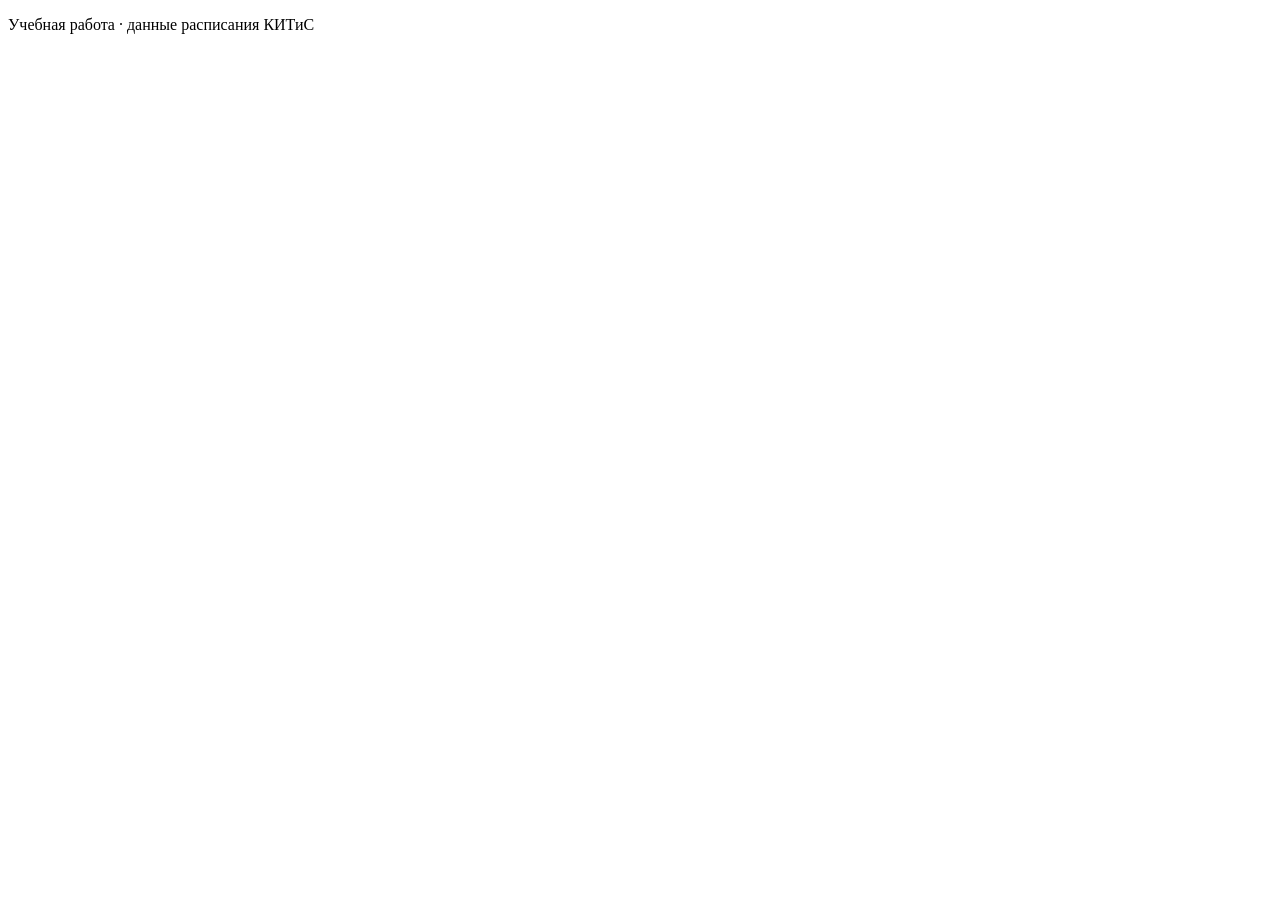
==== steps/step-01-html/index.html @ b8cbeb76 "Initial commit" ====
<!doctype html>
<html lang="ru">
<head>
<meta charset="utf-8">
<meta name="viewport" content="width=device-width, initial-scale=1">
<!-- TODO: заголовок вкладки со словом «Расписание», например «Расписание ИСр24-1 · среда» -->
<title>TODO: заголовок</title>
</head>
<body>

<!-- TODO: <header> с единственным <h1>Расписание группы ИСр24-1</h1> -->

<main>
  <!-- TODO: <section> дня:
       <h2>Среда, 18 ноября</h2>
       <ol> из трёх <li> — пары из таблицы в README.
       В каждом <li>: время в <time>08:30</time>–<time>10:00</time>,
       предмет, преподаватель, аудитория. -->

  <!-- TODO: таблица звонков (вт–сб):
       <table>
         <thead><tr><th>Пара</th><th>Начало</th><th>Конец</th></tr></thead>
         <tbody> …6 строк <tr><td>…</td></tr> из README… </tbody>
       </table> -->
</main>

<footer>
  <p>Учебная работа · данные расписания КИТиС</p>
</footer>

</body>
</html>
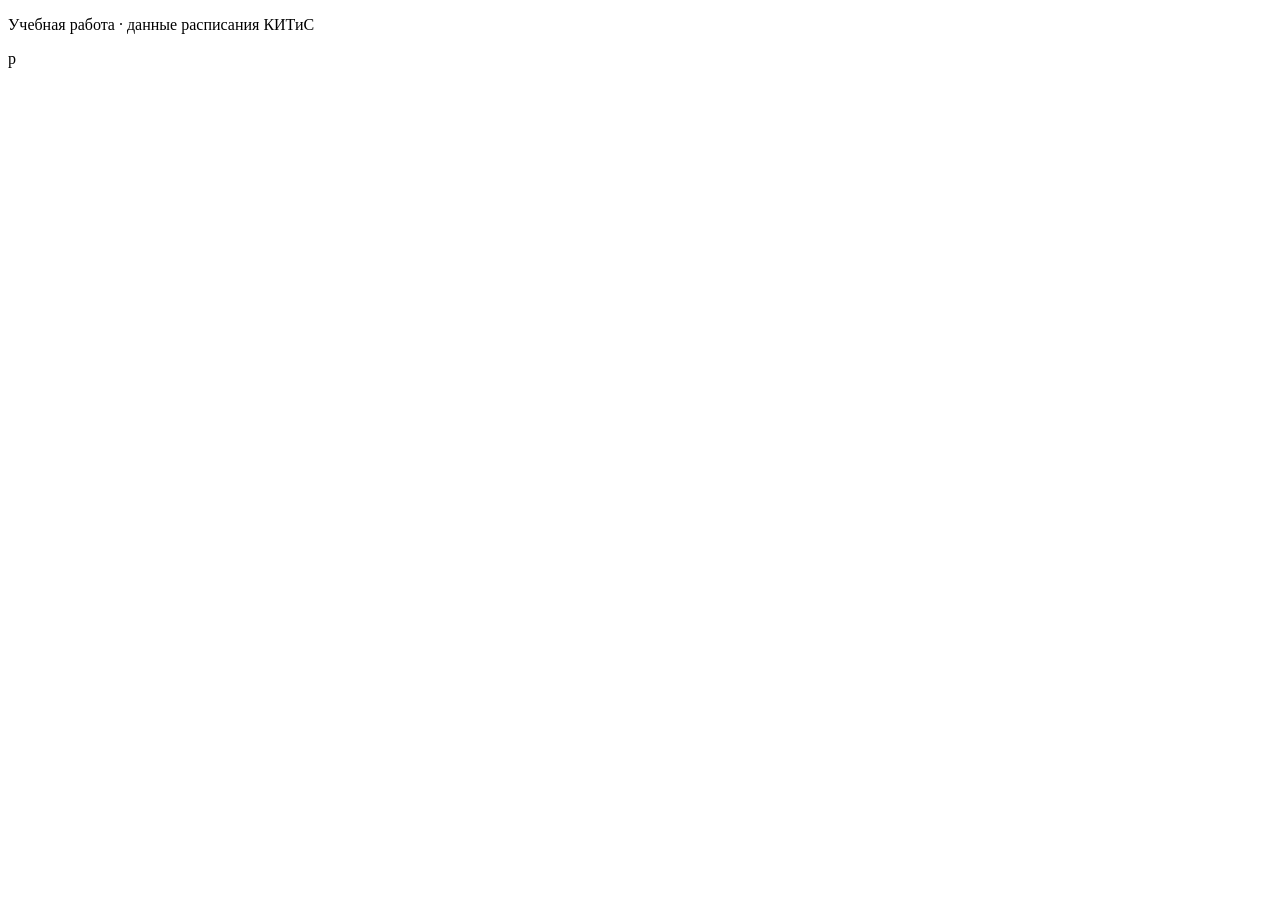
==== commit eb7a58d9: "Update index.html" ====
--- a/steps/step-01-html/index.html
+++ b/steps/step-01-html/index.html
@@ -30,3 +30,4 @@
 
 </body>
 </html>
+р
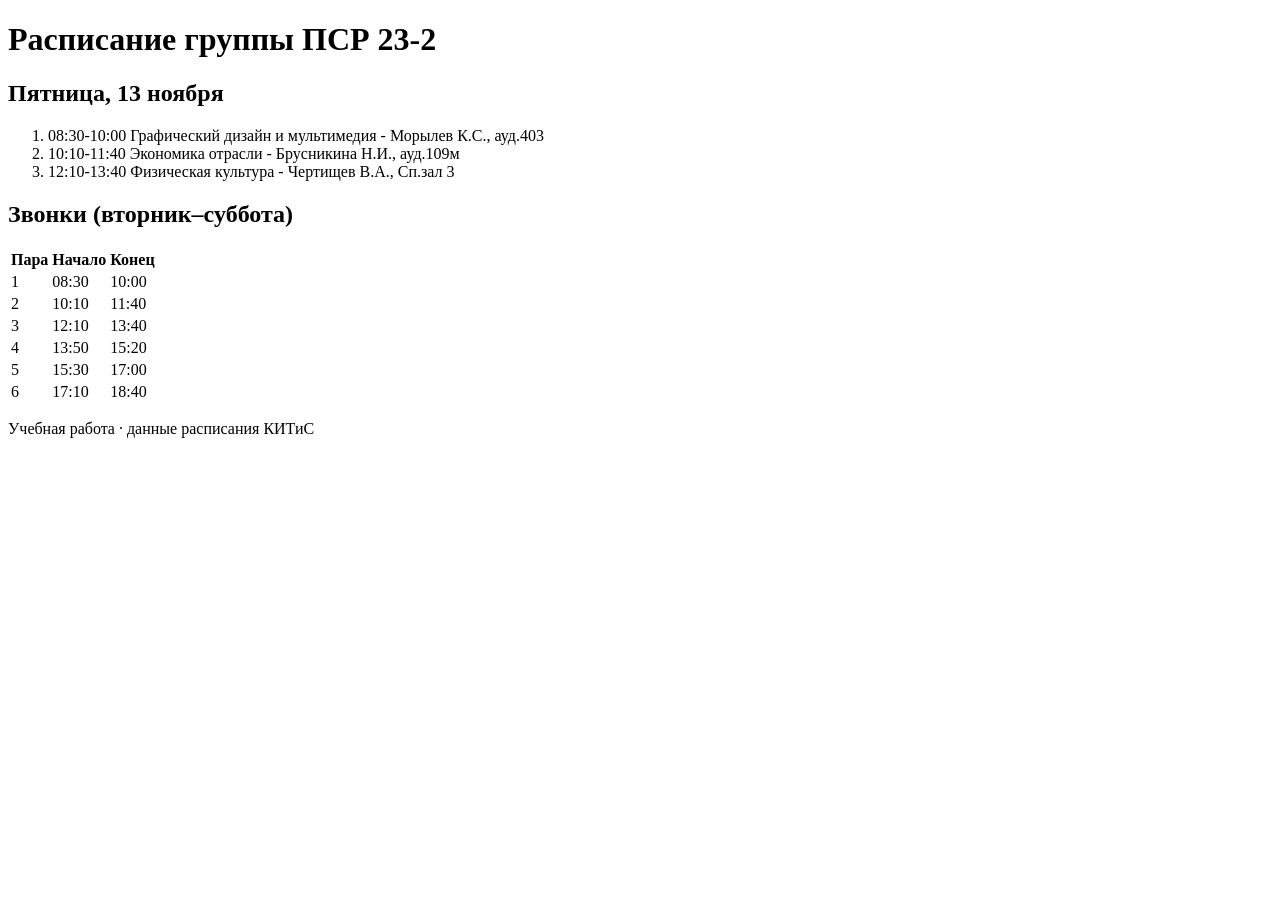
==== commit 1ab77e0e: "Update index.html" ====
--- a/steps/step-01-html/index.html
+++ b/steps/step-01-html/index.html
@@ -4,13 +4,53 @@
 <meta charset="utf-8">
 <meta name="viewport" content="width=device-width, initial-scale=1">
 <!-- TODO: заголовок вкладки со словом «Расписание», например «Расписание ИСр24-1 · среда» -->
-<title>TODO: заголовок</title>
+<title>Расписание ПСр 23-2 · пятница</title>
 </head>
 <body>
-
+<header>
+  <h1>Расписание группы ПСР 23-2</h1>
+</header>
 <!-- TODO: <header> с единственным <h1>Расписание группы ИСр24-1</h1> -->
 
 <main>
+<section>
+  <h2>Пятница, 13 ноября </h2>
+  <ol>
+    <li>
+      <time>08:30</time>-<time>10:00</time>
+      Графический дизайн и мультимедия - Морылев К.С., ауд.403
+    </li>
+    <li>
+      <time>10:10</time>-<time>11:40</time>
+      Экономика отрасли - Брусникина Н.И., ауд.109м
+    </li>
+    <li>
+      <time>12:10</time>-<time>13:40</time>
+      Физическая культура - Чертищев В.А., Сп.зал 3
+    </li>
+  </ol>
+</section>
+
+ <section>
+    <h2>Звонки (вторник–суббота)</h2>
+    <table>
+      <thead>
+        <tr>
+          <th>Пара</th>
+          <th>Начало</th>
+          <th>Конец</th>
+        </tr>
+      </thead>
+      <tbody>
+        <tr><td>1</td><td><time>08:30</time></td><td><time>10:00</time></td></tr>
+        <tr><td>2</td><td><time>10:10</time></td><td><time>11:40</time></td></tr>
+        <tr><td>3</td><td><time>12:10</time></td><td><time>13:40</time></td></tr>
+        <tr><td>4</td><td><time>13:50</time></td><td><time>15:20</time></td></tr>
+        <tr><td>5</td><td><time>15:30</time></td><td><time>17:00</time></td></tr>
+        <tr><td>6</td><td><time>17:10</time></td><td><time>18:40</time></td></tr>
+      </tbody>
+    </table>
+  </section>
   <!-- TODO: <section> дня:
        <h2>Среда, 18 ноября</h2>
        <ol> из трёх <li> — пары из таблицы в README.
@@ -30,4 +70,3 @@
 
 </body>
 </html>
-р
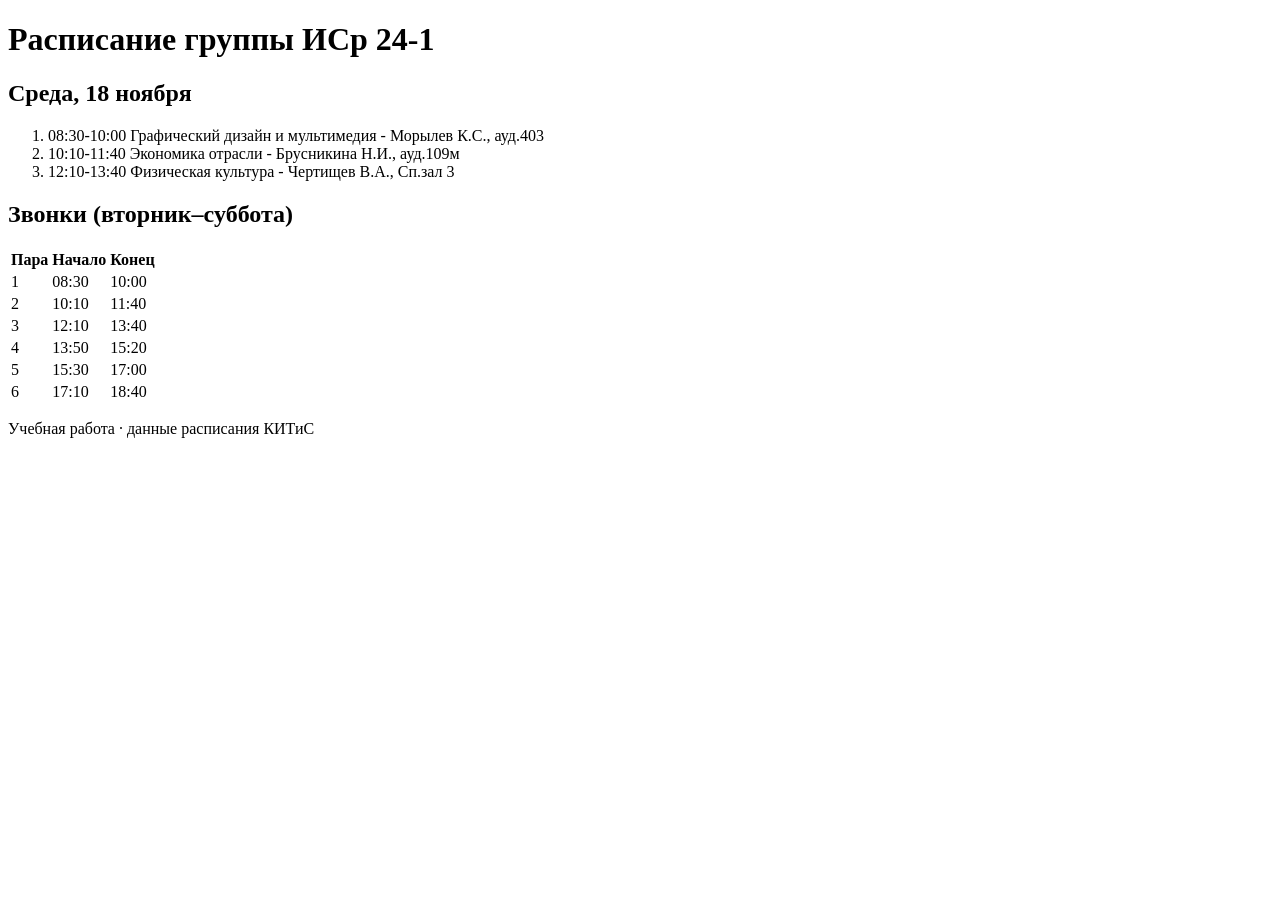
==== commit b663f119: "Update index.html" ====
--- a/steps/step-01-html/index.html
+++ b/steps/step-01-html/index.html
@@ -4,29 +4,29 @@
 <meta charset="utf-8">
 <meta name="viewport" content="width=device-width, initial-scale=1">
 <!-- TODO: заголовок вкладки со словом «Расписание», например «Расписание ИСр24-1 · среда» -->
-<title>Расписание ПСр 23-2 · пятница</title>
+<title>Расписание ИСр 24-1 · среда</title>
 </head>
 <body>
 <header>
-  <h1>Расписание группы ПСР 23-2</h1>
+  <h1>Расписание группы ИСр 24-1</h1>
 </header>
 <!-- TODO: <header> с единственным <h1>Расписание группы ИСр24-1</h1> -->
 
 <main>
 <section>
-  <h2>Пятница, 13 ноября </h2>
+  <h2>Среда, 18 ноября</h2>
   <ol>
     <li>
-      <time>08:30</time>-<time>10:00</time>
-      Графический дизайн и мультимедия - Морылев К.С., ауд.403
+      <time>08:30</time>-<time>10:00</time> Графический дизайн и мультимедия -
+       Морылев К.С., ауд.403
     </li>
     <li>
-      <time>10:10</time>-<time>11:40</time>
-      Экономика отрасли - Брусникина Н.И., ауд.109м
+      <time>10:10</time>-<time>11:40</time> Экономика отрасли -
+      Брусникина Н.И., ауд.109м
     </li>
     <li>
-      <time>12:10</time>-<time>13:40</time>
-      Физическая культура - Чертищев В.А., Сп.зал 3
+      <time>12:10</time>-<time>13:40</time> Физическая культура -
+      Чертищев В.А., Сп.зал 3
     </li>
   </ol>
 </section>
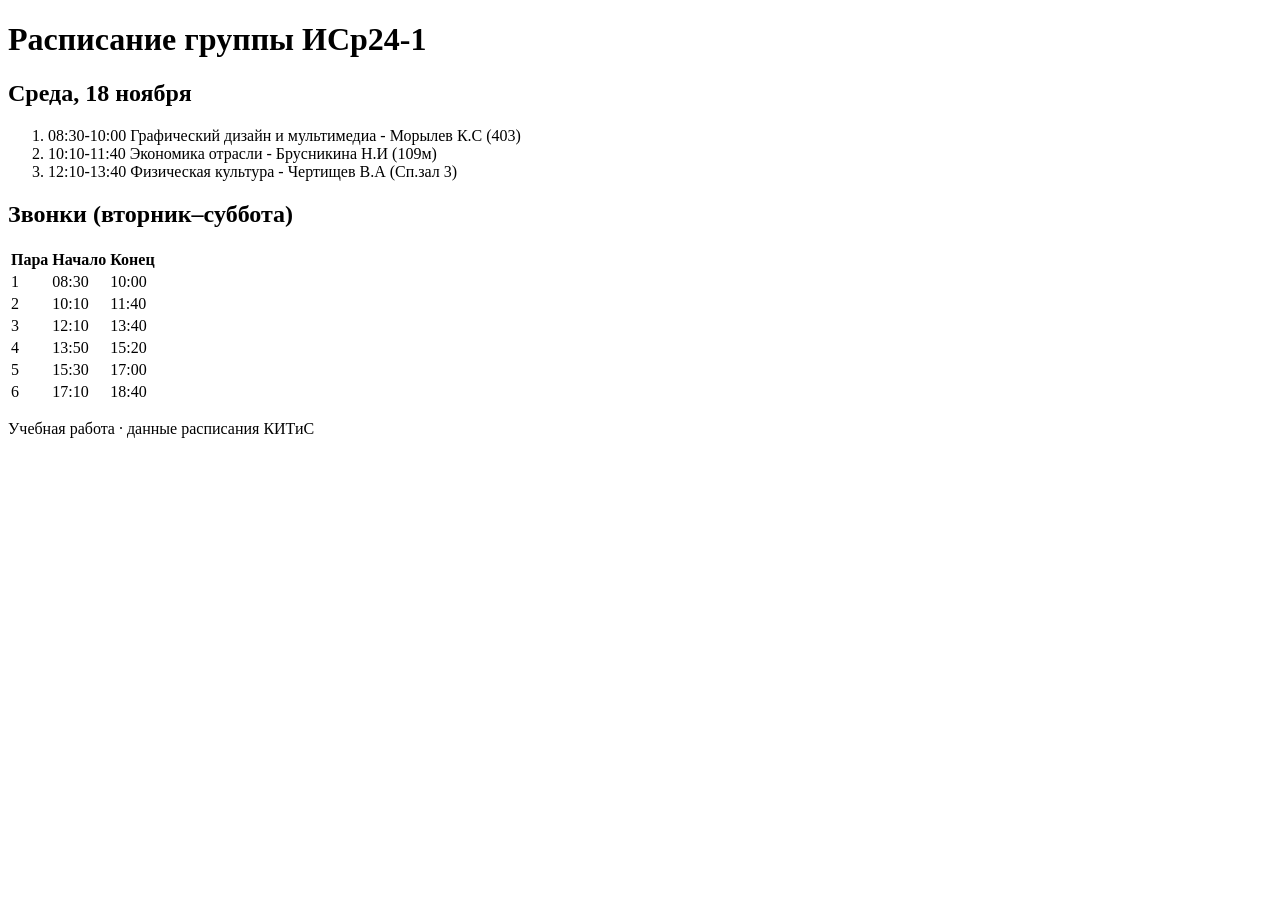
==== commit 3ca4433b: "Update index.html" ====
--- a/steps/step-01-html/index.html
+++ b/steps/step-01-html/index.html
@@ -4,29 +4,28 @@
 <meta charset="utf-8">
 <meta name="viewport" content="width=device-width, initial-scale=1">
 <!-- TODO: заголовок вкладки со словом «Расписание», например «Расписание ИСр24-1 · среда» -->
-<title>Расписание ИСр 24-1 · среда</title>
+<title>Расписание</title>
 </head>
 <body>
 <header>
-  <h1>Расписание группы ИСр 24-1</h1>
+  <h1>Расписание группы ИСр24-1</h1>
 </header>
-<!-- TODO: <header> с единственным <h1>Расписание группы ИСр24-1</h1> -->
 
 <main>
 <section>
   <h2>Среда, 18 ноября</h2>
   <ol>
     <li>
-      <time>08:30</time>-<time>10:00</time> Графический дизайн и мультимедия -
-       Морылев К.С., ауд.403
+      <time>08:30</time>-<time>10:00</time> Графический дизайн и мультимедиа -
+       Морылев К.С (403)
     </li>
     <li>
       <time>10:10</time>-<time>11:40</time> Экономика отрасли -
-      Брусникина Н.И., ауд.109м
+      Брусникина Н.И (109м)
     </li>
     <li>
       <time>12:10</time>-<time>13:40</time> Физическая культура -
-      Чертищев В.А., Сп.зал 3
+      Чертищев В.А (Сп.зал 3)
     </li>
   </ol>
 </section>
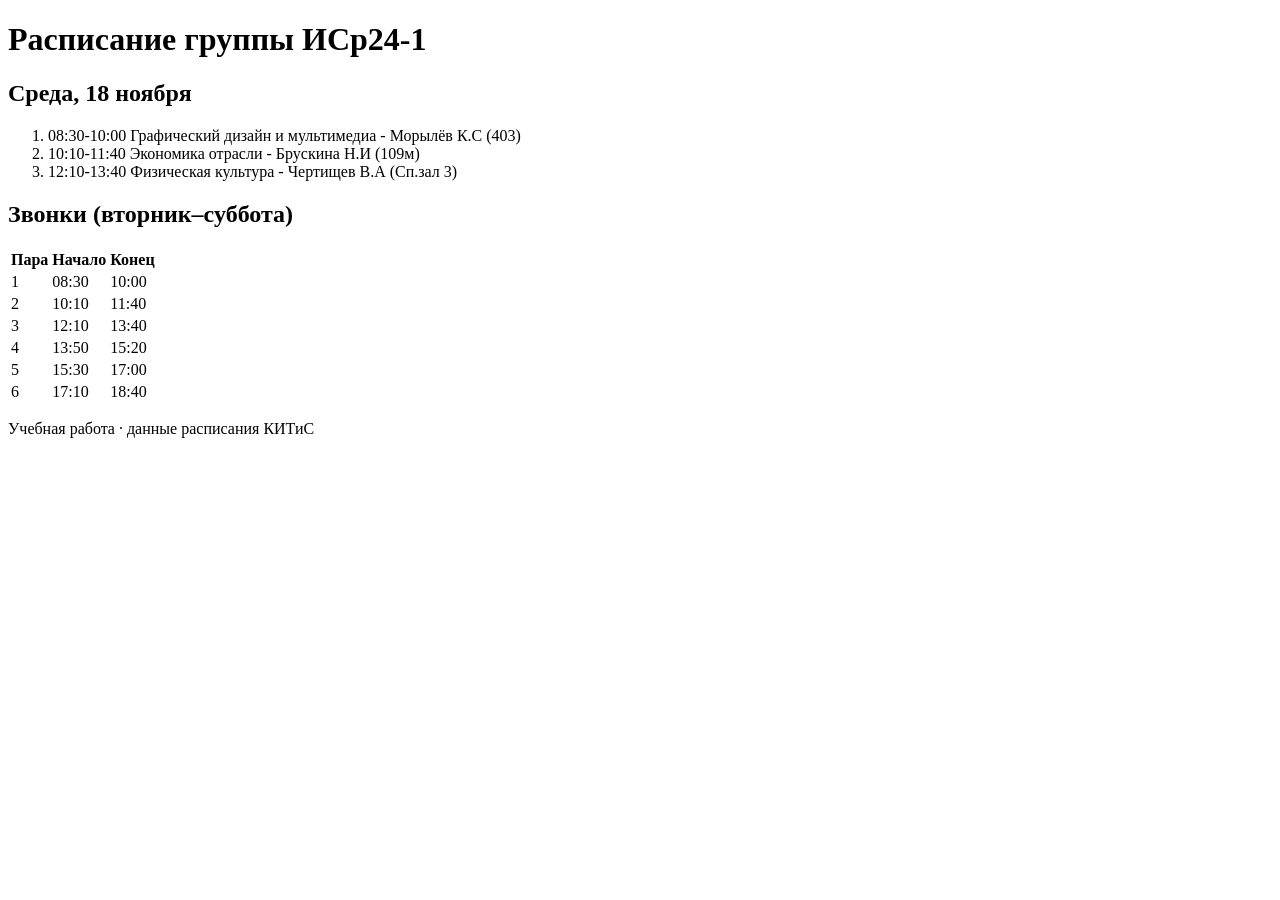
==== commit 87dd146d: "Update index.html" ====
--- a/steps/step-01-html/index.html
+++ b/steps/step-01-html/index.html
@@ -17,11 +17,11 @@
   <ol>
     <li>
       <time>08:30</time>-<time>10:00</time> Графический дизайн и мультимедиа -
-       Морылев К.С (403)
+       Морылёв К.С (403)
     </li>
     <li>
       <time>10:10</time>-<time>11:40</time> Экономика отрасли -
-      Брусникина Н.И (109м)
+      Брускина Н.И (109м)
     </li>
     <li>
       <time>12:10</time>-<time>13:40</time> Физическая культура -
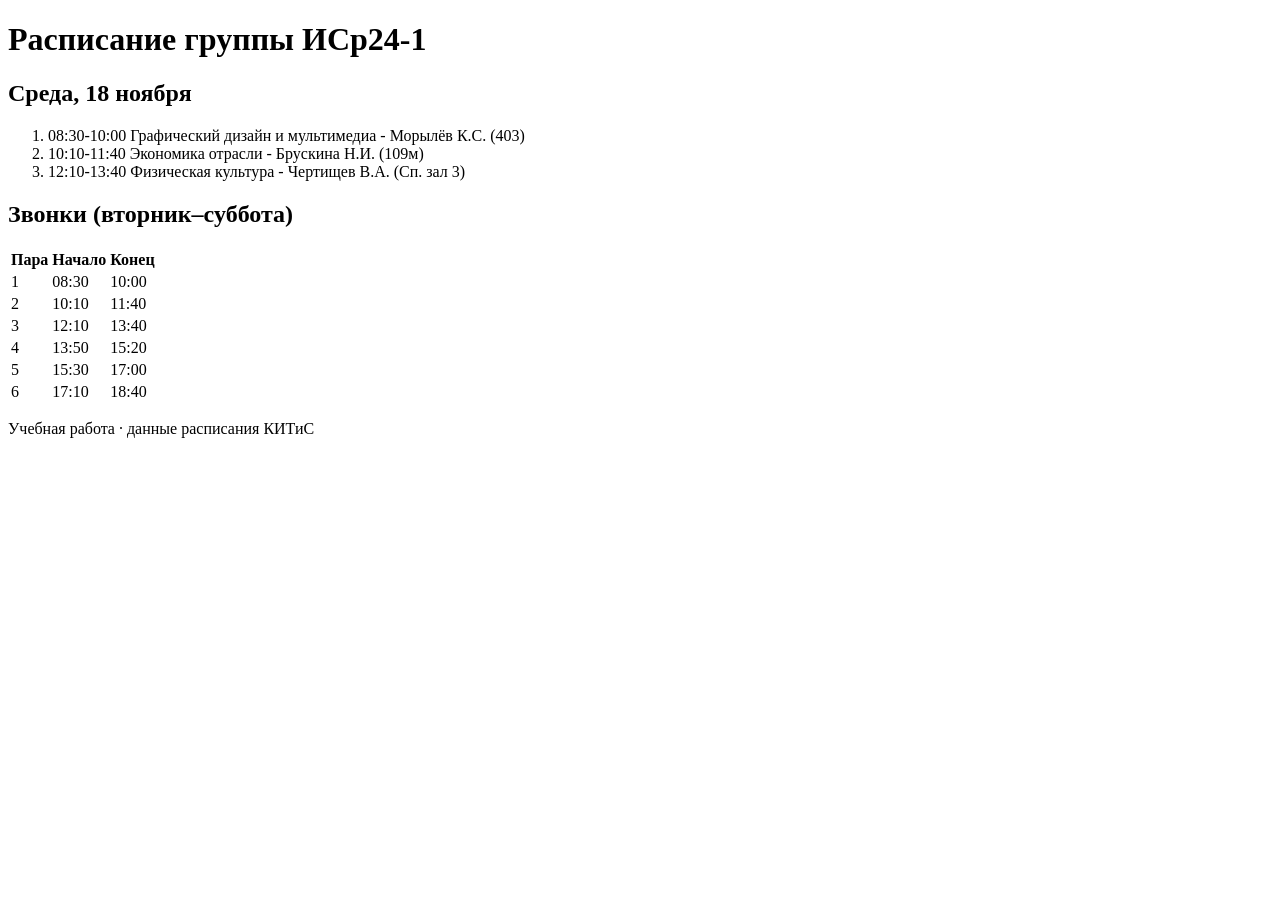
==== commit d742c08c: "Update index.html" ====
--- a/steps/step-01-html/index.html
+++ b/steps/step-01-html/index.html
@@ -17,15 +17,15 @@
   <ol>
     <li>
       <time>08:30</time>-<time>10:00</time> Графический дизайн и мультимедиа -
-       Морылёв К.С (403)
+       Морылёв К.С. (403)
     </li>
     <li>
       <time>10:10</time>-<time>11:40</time> Экономика отрасли -
-      Брускина Н.И (109м)
+      Брускина Н.И. (109м)
     </li>
     <li>
       <time>12:10</time>-<time>13:40</time> Физическая культура -
-      Чертищев В.А (Сп.зал 3)
+      Чертищев В.А. (Сп. зал 3)
     </li>
   </ol>
 </section>
